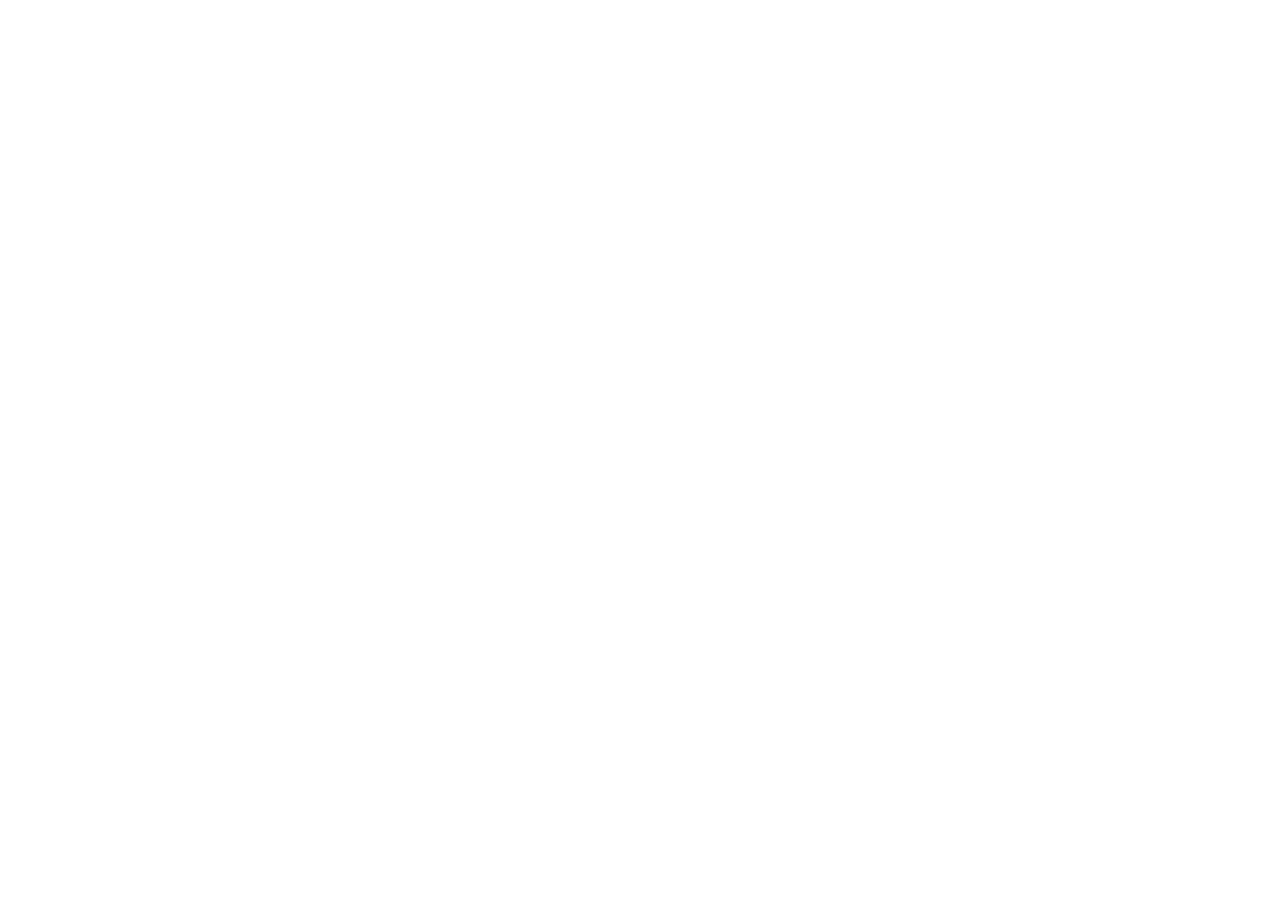
==== my-website-oops/index.html @ a4f90534 "I've created html.index" ====
<!DOCTYPE html>
<html lang="en">
<head>
    <meta charset="UTF-8">
    <meta http-equiv="X-UA-Compatible" content="IE=edge">
    <meta name="viewport" content="width=device-width, initial-scale=1.0">
    <title>Document</title>
</head>
<body>
    
</body>
</html>
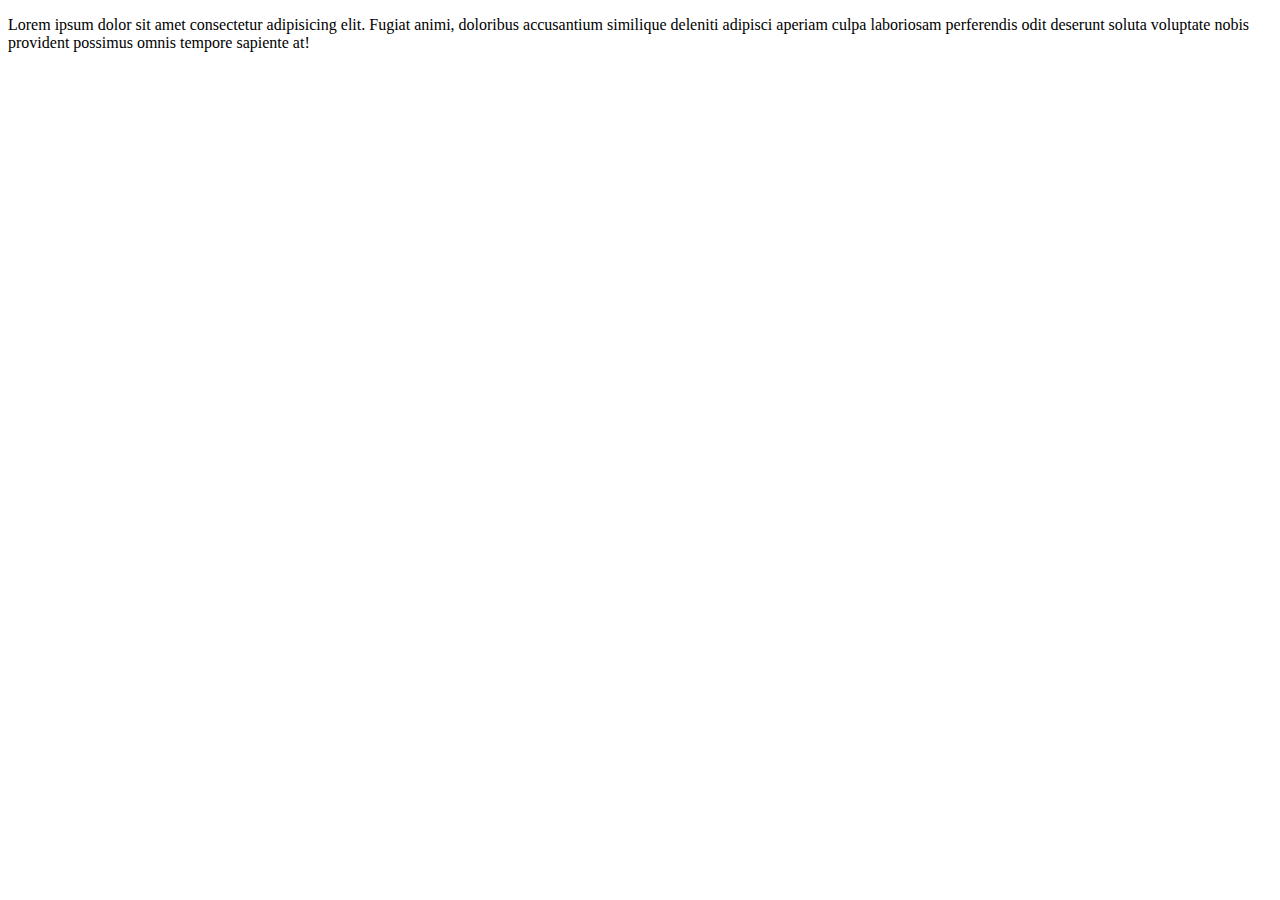
==== commit 0fb38ab3: "i changed the title" ====
--- a/my-website-oops/index.html
+++ b/my-website-oops/index.html
@@ -4,9 +4,12 @@
     <meta charset="UTF-8">
     <meta http-equiv="X-UA-Compatible" content="IE=edge">
     <meta name="viewport" content="width=device-width, initial-scale=1.0">
-    <title>Document</title>
+    <title>my-website-ooops</title>
 </head>
 <body>
+    <p>
+        Lorem ipsum dolor sit amet consectetur adipisicing elit. Fugiat animi, doloribus accusantium similique deleniti adipisci aperiam culpa laboriosam perferendis odit deserunt soluta voluptate nobis provident possimus omnis tempore sapiente at!
+    </p>
     
 </body>
 </html>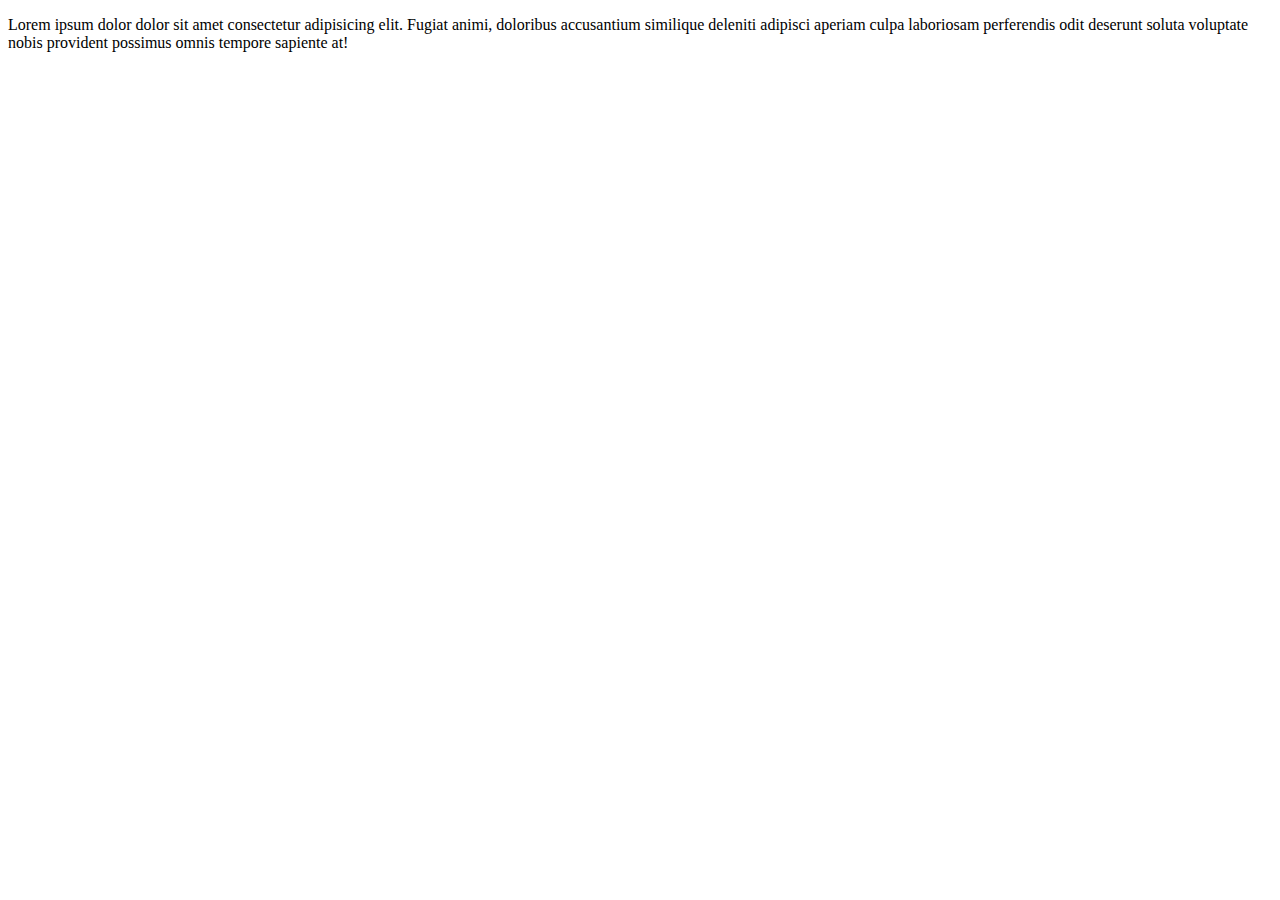
==== commit 50105d13: "i added a word in paragraph" ====
--- a/my-website-oops/index.html
+++ b/my-website-oops/index.html
@@ -8,7 +8,7 @@
 </head>
 <body>
     <p>
-        Lorem ipsum dolor sit amet consectetur adipisicing elit. Fugiat animi, doloribus accusantium similique deleniti adipisci aperiam culpa laboriosam perferendis odit deserunt soluta voluptate nobis provident possimus omnis tempore sapiente at!
+        Lorem ipsum dolor dolor sit amet consectetur adipisicing elit. Fugiat animi, doloribus accusantium similique deleniti adipisci aperiam culpa laboriosam perferendis odit deserunt soluta voluptate nobis provident possimus omnis tempore sapiente at!
     </p>
     
 </body>
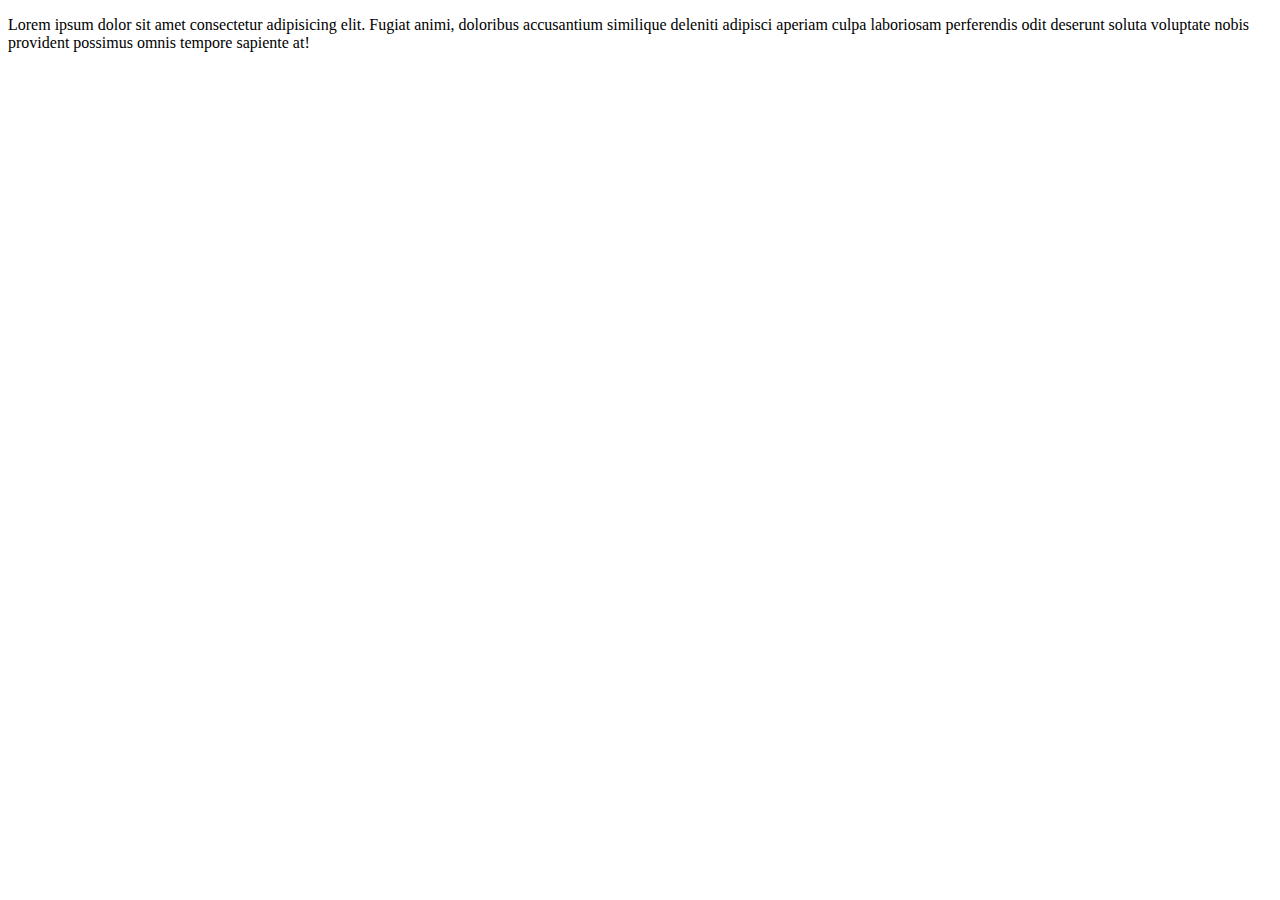
==== commit ce7b0e49: "Revert "i added a word in paragraph"" ====
--- a/my-website-oops/index.html
+++ b/my-website-oops/index.html
@@ -8,7 +8,7 @@
 </head>
 <body>
     <p>
-        Lorem ipsum dolor dolor sit amet consectetur adipisicing elit. Fugiat animi, doloribus accusantium similique deleniti adipisci aperiam culpa laboriosam perferendis odit deserunt soluta voluptate nobis provident possimus omnis tempore sapiente at!
+        Lorem ipsum dolor sit amet consectetur adipisicing elit. Fugiat animi, doloribus accusantium similique deleniti adipisci aperiam culpa laboriosam perferendis odit deserunt soluta voluptate nobis provident possimus omnis tempore sapiente at!
     </p>
     
 </body>
